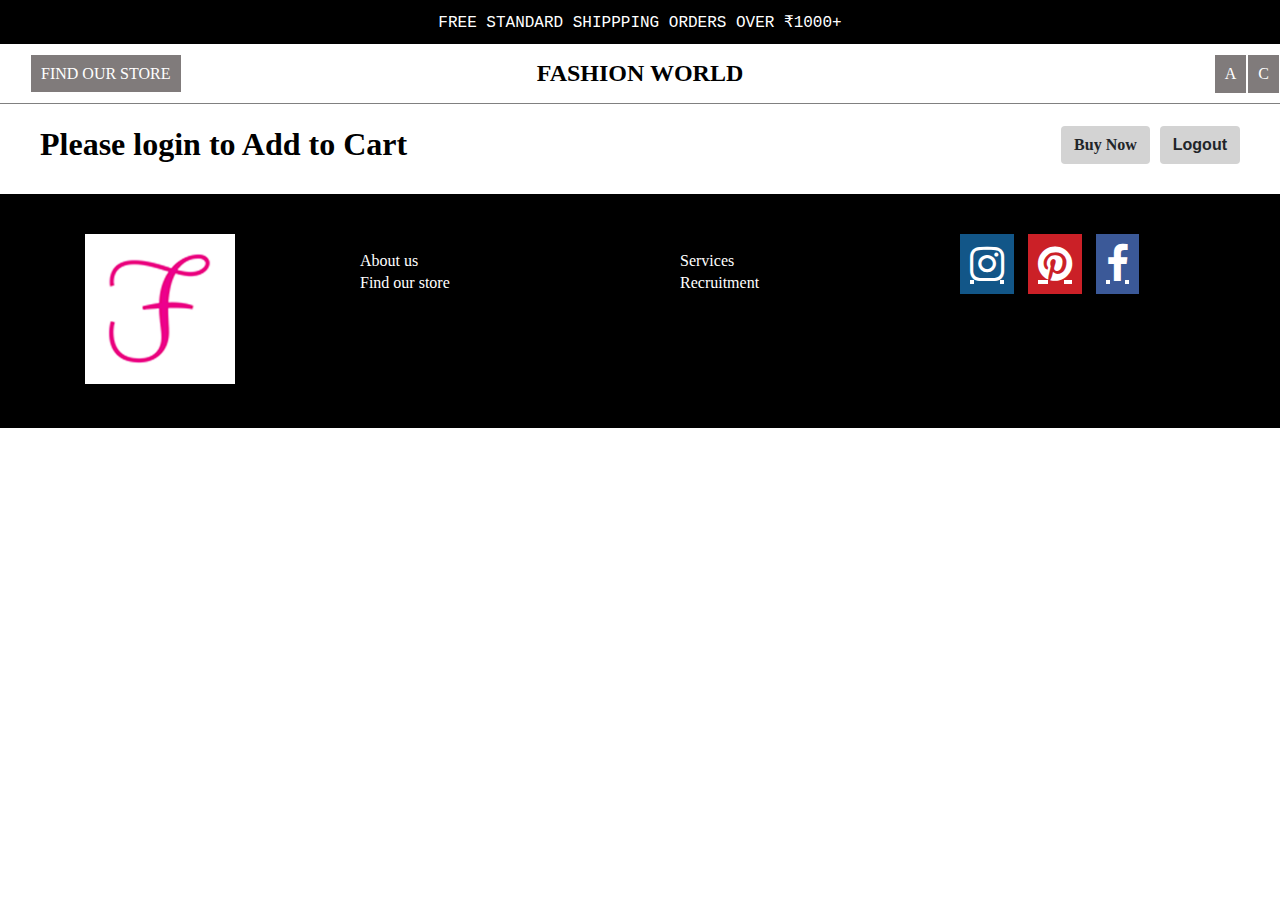
==== html/cart.html @ 1c5ec22f "initial commit" ====
<!DOCTYPE html>
<html>
    <head>
        <!--<link rel="stylesheet" href="https://maxcdn.bootstrapcdn.com/bootstrap/4.5.0/css/bootstrap.min.css">-->
            <link rel="stylesheet" href="https://stackpath.bootstrapcdn.com/font-awesome/4.7.0/css/font-awesome.min.css">
            <script src="https://ajax.googleapis.com/ajax/libs/jquery/3.5.1/jquery.min.js"></script>
           <!-- <script src="https://cdnjs.cloudflare.com/ajax/libs/popper.js/1.16.0/umd/popper.min.js"></script>
            <script src="https://maxcdn.bootstrapcdn.com/bootstrap/4.5.0/js/bootstrap.min.js"></script> -->
        <script src="../script/header.js"></script>
        <title>My Cart</title>
        <link rel="icon" type="image/x-icon" href="../media/fav-icon.png">
        <style>
     .row.col-12 {
    display: flex;
    flex-wrap: wrap;
    width: 100%;
}

.col-4 {
    width: 24%;
    padding: 0 5px;
}
.col-4:hover img.card-img-top{
    transform: scale(1);
}
img.card-img-top {
    width: 100%;
   
}

.container-fluid {
    max-width: 1200px;
    margin: 0 auto;
    padding: 0 15px;
}
h2 {
    page-break-after: avoid;
    orphans: 3;
    widows: 3;
    margin-bottom: 0.5rem;
  font-weight: 500;
  line-height: 1.2;
  font-size: 2rem;
  margin-top: 0;
  margin-bottom: 0.5rem;
  }
  .text-muted {
  color: #6c757d !important;
}
.h4 {
  font-size: 1.5rem;
  margin-bottom: 0.5rem;
  font-weight: 500;
  line-height: 1.2;

}
.btn {
  display: inline-block;
  font-weight: 400;
  color: #212529;
  text-align: center;
  vertical-align: middle;
  -webkit-user-select: none;
  -moz-user-select: none;
  -ms-user-select: none;
  user-select: none;
  background-color: transparent;
  border: 1px solid transparent;
  padding: 0.375rem 0.75rem;
  font-size: 1rem;
  line-height: 1.5;
  border-radius: 0.25rem;
  transition: color 0.15s ease-in-out, background-color 0.15s ease-in-out,
    border-color 0.15s ease-in-out, box-shadow 0.15s ease-in-out;
}
.btn-block {
  display: block;
  width: 100%;
}
.btn-sm {
  padding: 0.25rem 0.5rem;
  font-size: 0.875rem;
  line-height: 1.5;
  border-radius: 0.2rem;
}
.btn-outline-info {
  color: #17a2b8;
  border-color: #17a2b8;
}
.btn-outline-success {
  color: #28a745;
  border-color: #28a745;
}


button.btn.btn-info.float-right.mx-3 {
    
    float: right;
    background: lightgray;
    font-weight: 600;
}

a.btn.btn-success.float-right {
    
    float: right;
    text-decoration: none;
    font-weight: 600;
    background: lightgrey;
    margin-right: 10px;
}    
.row{
  display:flex;
  margin-bottom: 10px;
}

           
            

        </style>
    </head>
    <body >
        <my-header></my-header>        
      <div class="container-fluid ">
        <button class="btn btn-info float-right mx-3" ondblclick="logout()">Logout</button>
                <a href="buynow.html" class="btn btn-success float-right">Buy Now</a>
               
        <h1 id = 'wish'>  </h1>
            
          <h1 id="message"></h1>  
                
                
                    <div class="row ">
                        <div id = 'cart' class="col-10"></div>
                    </div>
                
            
            
            
              </div>
        <my-footer></my-footer>
        <script src="../script/cart.js"></script>  
    </body>
</html>
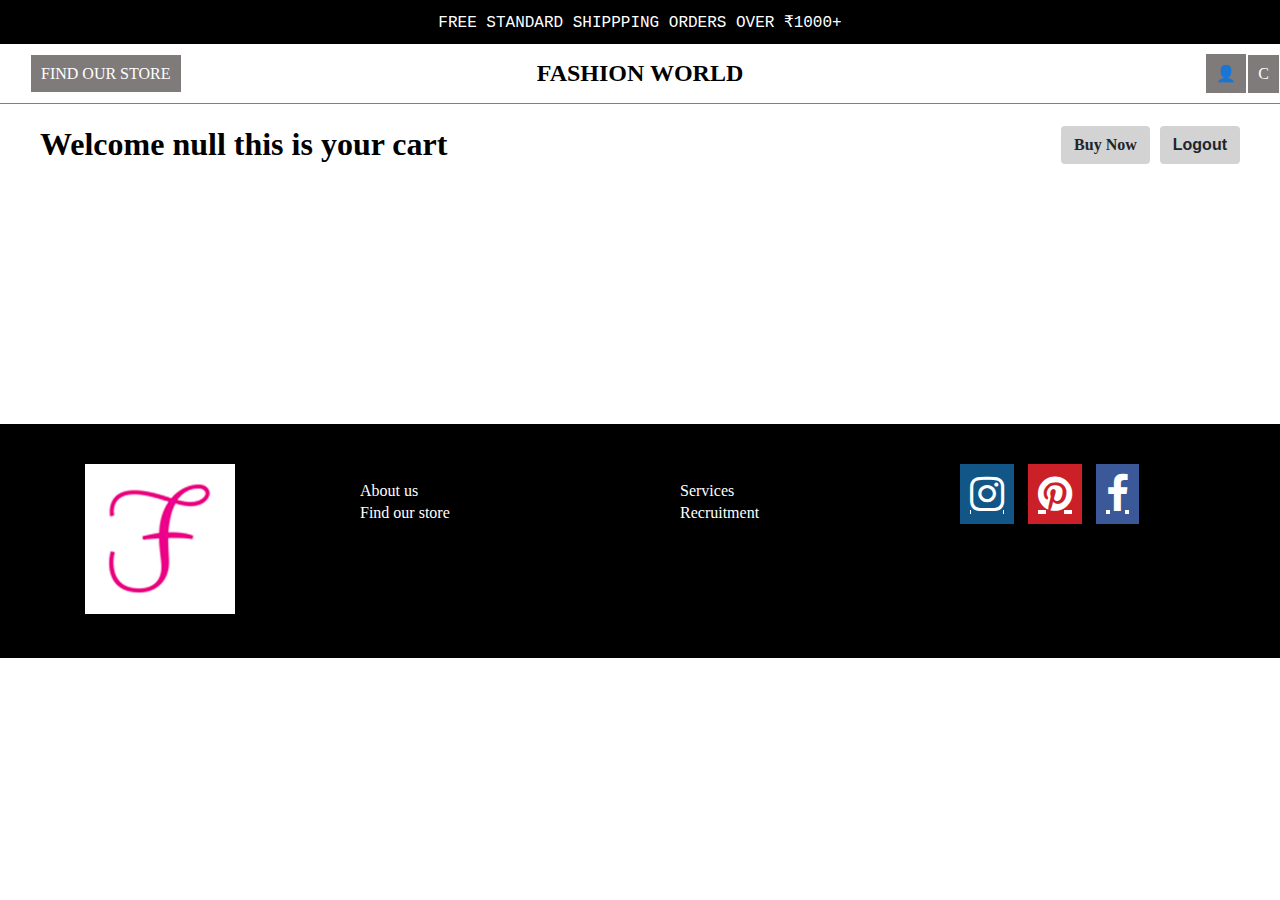
==== commit c5494da8: "initial commit" ====
--- a/html/cart.html
+++ b/html/cart.html
@@ -28,10 +28,15 @@
    
 }
 
+.row {
+    justify-content: center;
+}
+
 .container-fluid {
     max-width: 1200px;
     margin: 0 auto;
     padding: 0 15px;
+        min-height: 298px;
 }
 h2 {
     page-break-after: avoid;
@@ -131,6 +136,7 @@
                 
                     <div class="row ">
                         <div id = 'cart' class="col-10"></div>
+                        
                     </div>
                 
             
@@ -138,7 +144,9 @@
             
               </div>
         <my-footer></my-footer>
-        <script src="../script/cart.js"></script>  
+        <script src="../script/cart.js"></script> 
+       
+        
     </body>
 </html>
  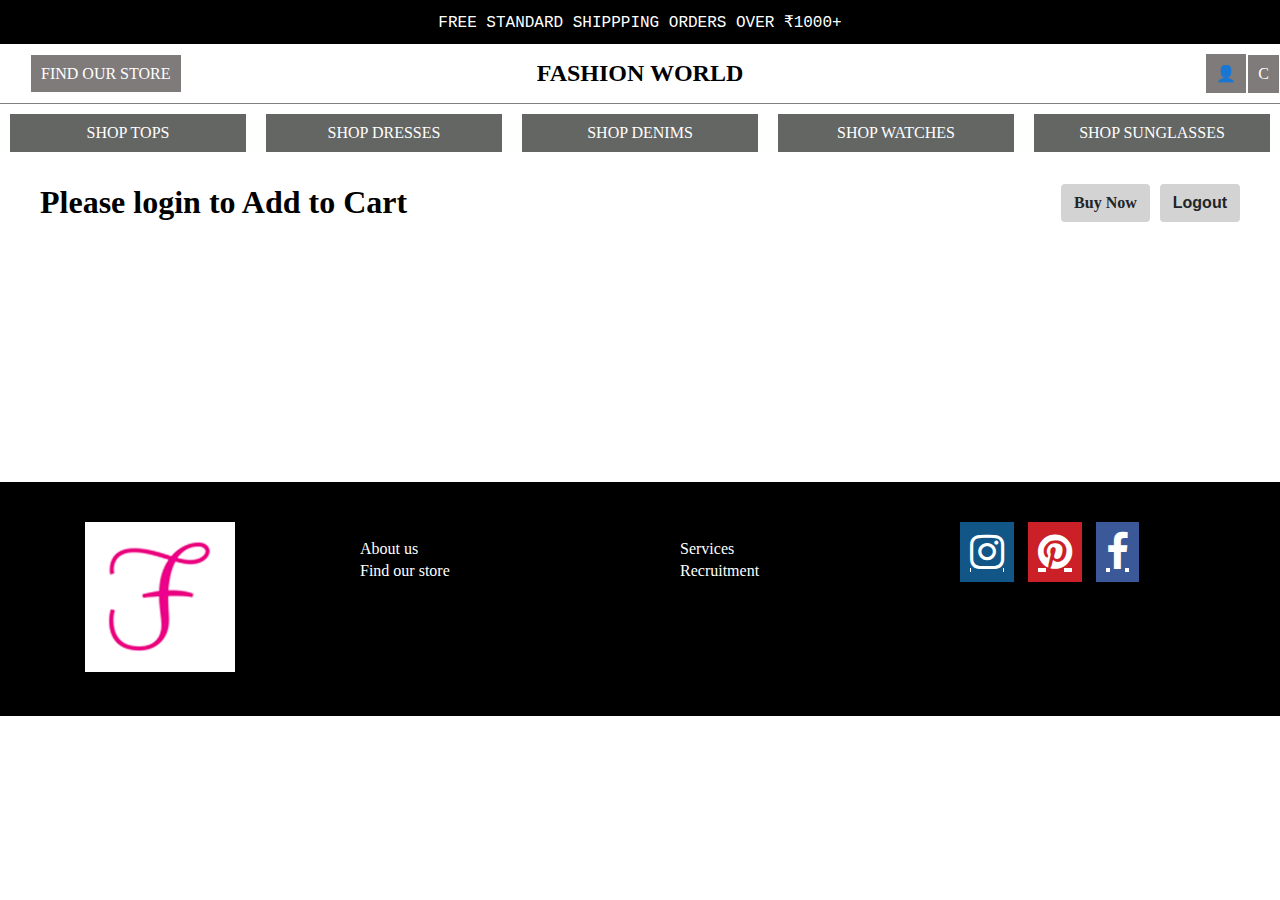
==== commit afe0ec00: "initial commit" ====
--- a/html/cart.html
+++ b/html/cart.html
@@ -119,12 +119,17 @@
 }
 
            
-            
-
+          my-header{
+            position:sticky;
+          }  
+.btn{
+    cursor:pointer;
+}
         </style>
     </head>
     <body >
-        <my-header></my-header>        
+        <my-header></my-header> 
+        <my-menu></my-menu>       
       <div class="container-fluid ">
         <button class="btn btn-info float-right mx-3" ondblclick="logout()">Logout</button>
                 <a href="buynow.html" class="btn btn-success float-right">Buy Now</a>
@@ -138,7 +143,10 @@
                         <div id = 'cart' class="col-10"></div>
                         
                     </div>
-                
+                    <div class="row ">
+                      <div id = 'cart2' class="col-10"></div>
+                      
+                  </div>
             
             
             
